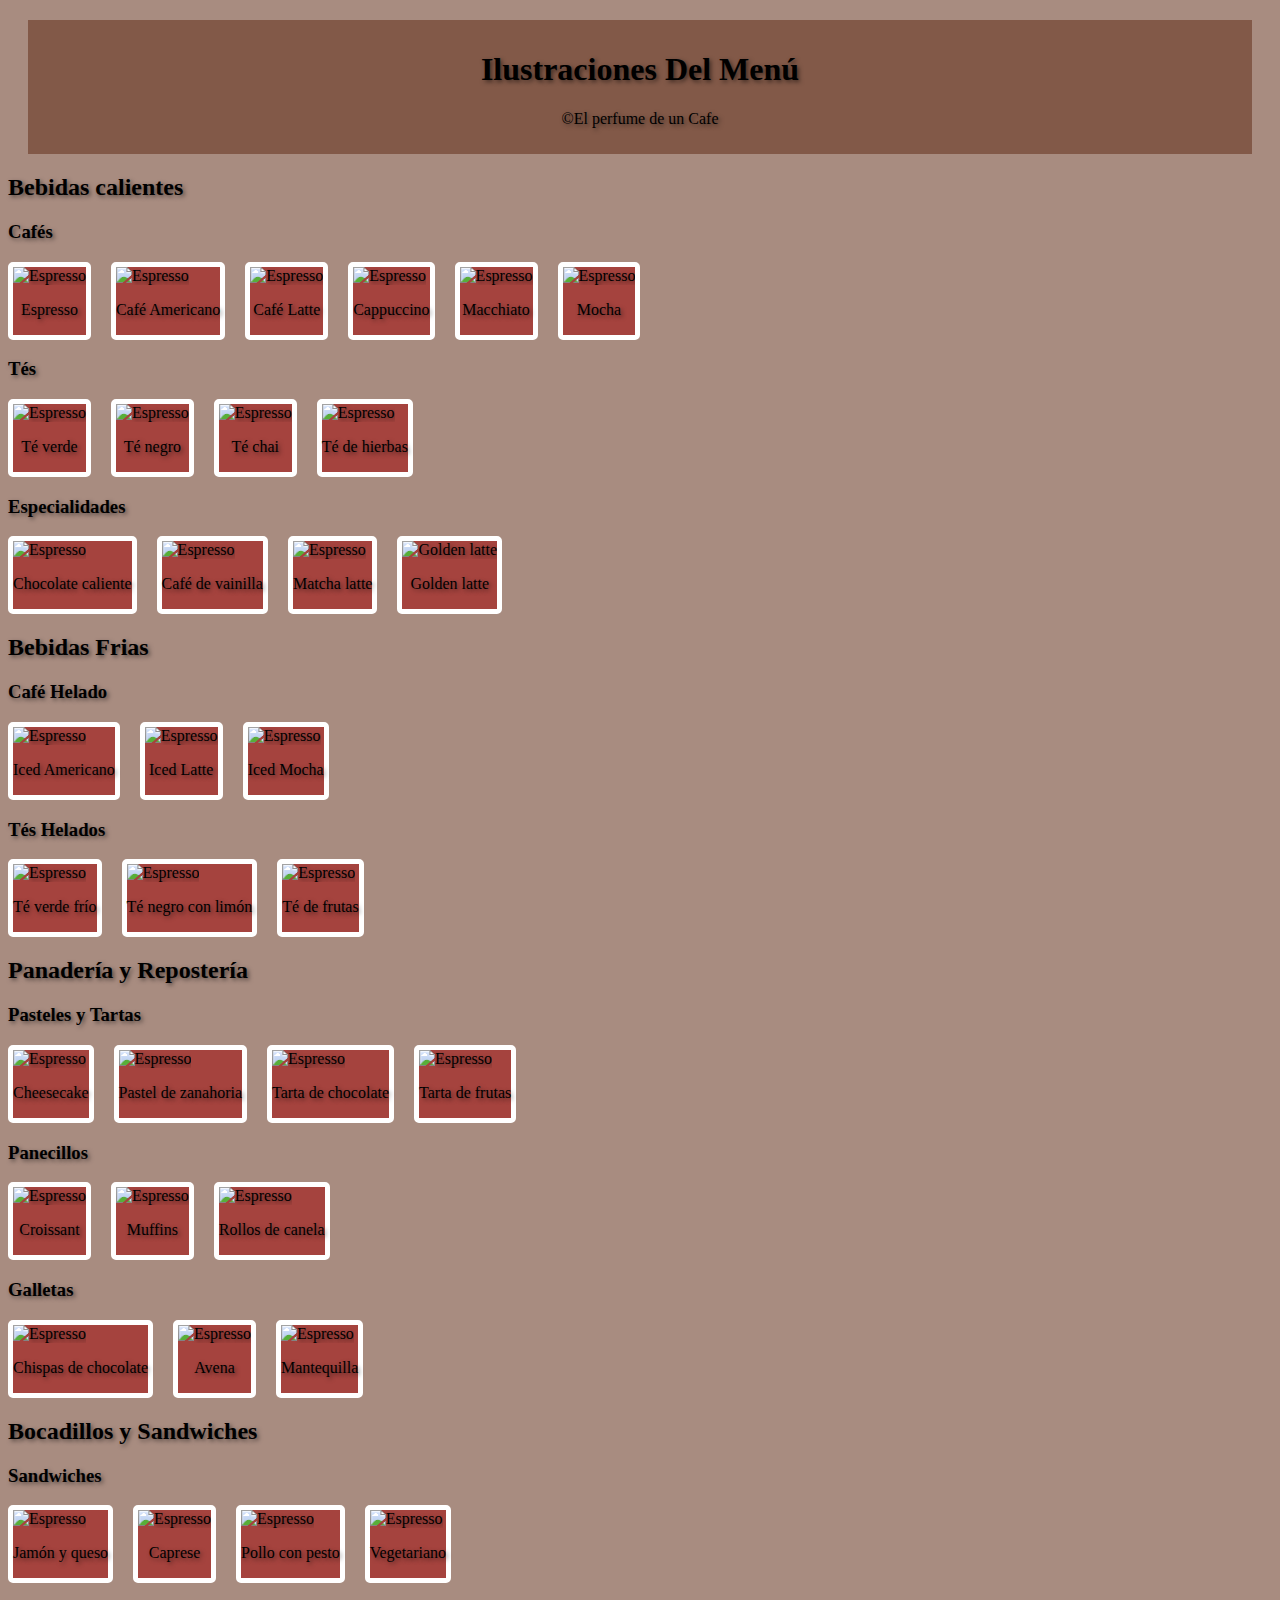
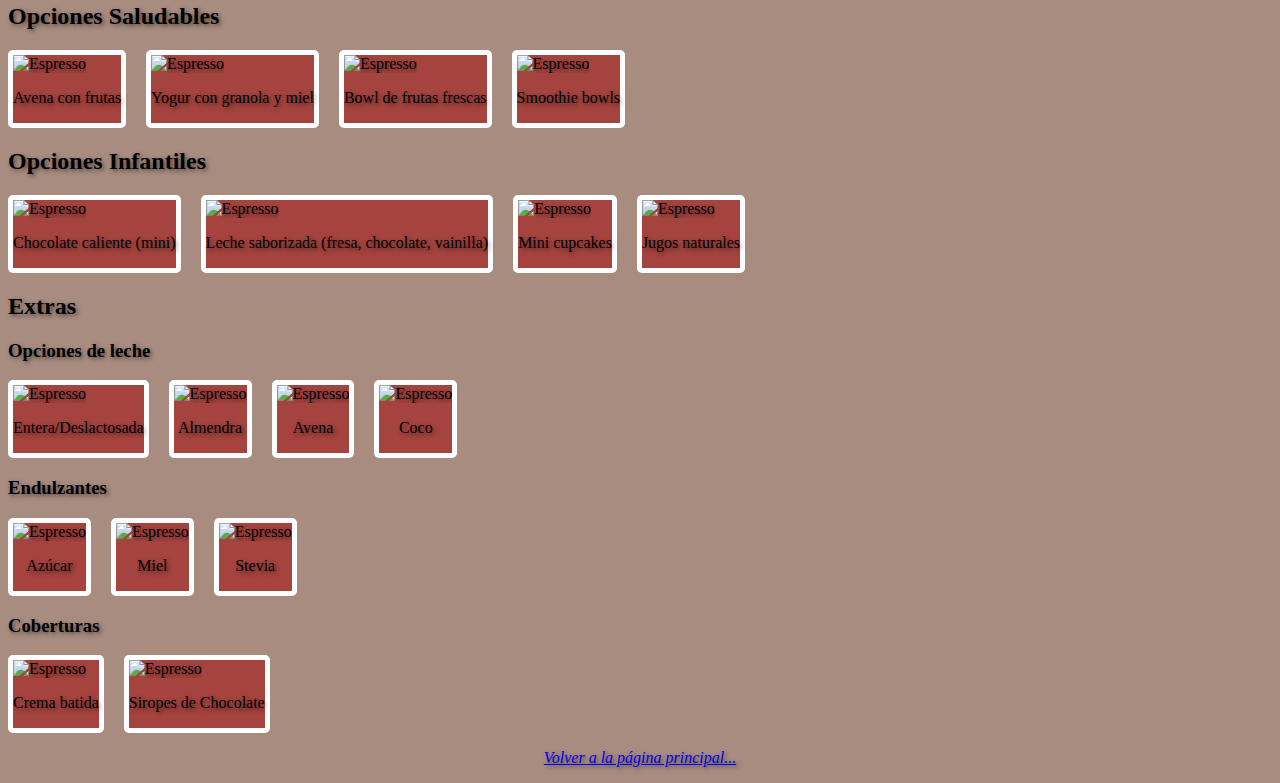
==== menú.html @ 7291e1cd "El Perfume de un Café - Pagina Web" ====
<!DOCTYPE html>
<html lang="es">
<head>
    <meta charset="UTF-8">
    <meta name="viewport" content="width=device-width, initial-scale=1.0">
    <title>Imagenes del Menú</title>
    <link rel="stylesheet" href="Style.css">
</head>
<header>
    <h1>Ilustraciones Del Menú</h1>
    <p>&copy;El perfume de un Cafe</p>

</header>
<body>
    <section id="Ilustraciones">
        <section id="Bebidas_Calientes"></section><h2>Bebidas calientes</h2>
        <h3>Cafés</h3>
    <section class="Plates">    
        <section>
            <img src="https://blogstudio.s3.theshoppad.net/coffeeheroau/ec178d83e5f597b162cda1e60cb64194.jpg" alt="Espresso">
            <p>Espresso</p>
        </section>
        <section>
            <img src="https://excelso77.com/wp-content/uploads/2024/05/por-que-el-cafe-americano-se-llama-asi-te-lo-contamos.webp" alt="Espresso">
            <p>Café Americano</p>
        </section>
        <section>
            <img src="https://www.cuisinart.com/dw/image/v2/ABAF_PRD/on/demandware.static/-/Sites-us-cuisinart-sfra-Library/default/dwae845f23/images/recipe-Images/cafe-latte1-recipe.jpg?sw=1200&sh=1200&sm=fit" alt="Espresso">
            <p>Café Latte</p>
        </section>
        <section>
            <img src="https://dairyfarmersofcanada.ca/sites/default/files/image_file_browser/conso_recipe/2022/Capuccino.jpg" alt="Espresso">
            <p>Cappuccino</p>
        </section>
        <section>
            <img src="https://www.acouplecooks.com/wp-content/uploads/2020/10/how-to-make-a-macchiato-003s.jpg" alt="Espresso">
            <p>Macchiato</p>
        </section>
        <section>
            <img src="https://images.immediate.co.uk/production/volatile/sites/2/2021/11/Mocha-1fc71f7.png" alt="Espresso">
            <p>Mocha</p>
        </section>
    </section>
    <h3>Tés</h3>
    <section class="Plates">    
        <section>
            <img src="https://www.infobae.com/resizer/v2/UPQ5JW3WQBAEHFQ2ME2S2NICAE.jpg?auth=6c41de677ff0528b07c3f112effc2e34145ad7b61d0a935c4bd47ca8c2bfb94c&smart=true&width=1200&height=1200&quality=85" alt="Espresso">
            <p>Té verde</p>
        </section>
        <section>
            <img src="https://encrypted-tbn0.gstatic.com/images?q=tbn:ANd9GcSEOBxnMC6MZj6f7ns8rtn_Lp0R-lOE9pombg&s" alt="Espresso">
            <p>Té negro</p>
        </section>
        <section>
            <img src="https://sakiproducts.com/cdn/shop/articles/20221219135858-chai-tea-recipe-blog_1920x1080.webp?v=1671458347" alt="Espresso">
            <p>Té chai</p>
        </section>
        <section>
            <img src="https://images.ecestaticos.com/4dXfENNB7mmUVdXZaL21xUJuIuU=/244x157:1916x1409/1200x900/filters:fill(white):format(jpg)/f.elconfidencial.com%2Foriginal%2Fa81%2F51c%2F81e%2Fa8151c81e6d517d43bbdbe79f7cbf638.jpg" alt="Espresso">
            <p>Té de hierbas</p>
        </section>
    </section>
    <h3>Especialidades</h3>
    <section class="Plates">    
        <section>
            <img src="https://www.cocinadelirante.com/800x600/filters:format(webp):quality(75)/sites/default/files/images/2024/11/prepara-chocolate-caliente-con-bombones-y-alivia-la-tos.jpg" alt="Espresso">
            <p>Chocolate caliente</p>
        </section>
        <section>
            <img src="https://www.cursosbaristacafe.com.mx/storage/2013/12/que-es-el-cafe-de-vainilla.png" alt="Espresso">
            <p>Café de vainilla</p>
        </section>
        <section>
            <img src="https://sanguina.com/cdn/shop/articles/231013_Matcha_hero.jpg?v=1694699158&width=480" alt="Espresso">
            <p>Matcha latte</p>
        </section>
        <section>
            <img src="https://thebusybaker.ca/wp-content/uploads/2019/09/turmeric-golden-milk-latte-fb-ig-2.jpg"alt="Golden latte">
            <p>Golden latte</p>
        </section>
    </section>
    <section id="Bebidas_Frias"></section><h2>Bebidas Frias</h2>
    <h3>Café Helado</h3>
    <section class="Plates">    
        <section>
            <img src="https://mocktail.net/wp-content/uploads/2022/03/homemade-Iced-Americano-recipe_1ig.jpg" alt="Espresso">
            <p>Iced Americano</p>
        </section>
        <section>
            <img src="https://dwellbymichelle.com/wp-content/uploads/2020/06/DWELL-Iced-Cold-Brew-Latte-e1592262551330.jpg" alt="Espresso">
            <p>Iced Latte</p>
        </section>
        <section>
            <img src="https://bakingmischief.com/wp-content/uploads/2019/05/iced-mocha-image-square.jpg" alt="Espresso">
            <p>Iced Mocha</p>
        </section>
    </section>
    <h3>Tés Helados</h3>
    <section class="Plates">    
        <section>
            <img src="https://unareceta.com/wp-content/uploads/2016/08/shutterstock_281292701.jpg" alt="Espresso">
            <p>Té verde frío</p>
        </section>
        <section>
            <img src="https://teterum.com/cdn/shop/articles/te-oolong-con-hierbas.jpg?v=1675390111" alt="Espresso">
            <p>Té negro con limón</p>
        </section>
        <section>
            <img src="https://assets.tmecosys.com/image/upload/t_web767x639/img/recipe/ras/Assets/02336C53-F9F5-4AB7-954A-A964B19C6CB1/Derivates/8163bfe1-f767-4cad-a7c1-28e42c37ace9.jpg" alt="Espresso">
            <p>Té de frutas</p>
        </section>
    </section>
    <section id="Panaderia_y_Reposteria"></section><h2>Panadería y Repostería</h2>
    <h3>Pasteles y Tartas</h3>
    <section class="Plates">    
        <section>
            <img src="https://encrypted-tbn0.gstatic.com/images?q=tbn:ANd9GcTOGLJDoLXoabafLsZ1_ulp4BzEx47CroN-GQ&s" alt="Espresso">
            <p>Cheesecake</p>
        </section>
        <section>
            <img src="https://veggiefestchicago.org/wp-content/uploads/2021/04/21-carrot-cake.jpg" alt="Espresso">
            <p>Pastel de zanahoria</p>
        </section>
        <section>
            <img src="https://sarasellos.com/wp-content/uploads/2024/03/pastel-chocolate.jpeg" alt="Espresso">
            <p>Tarta de chocolate</p>
        </section>
        <section>
            <img src="https://i0.wp.com/postresoriginales.com/wp-content/uploads/2017/02/Tarta-de-Frutas-Frescas-04.jpg?fit=4928%2C3264&ssl=1" alt="Espresso">
            <p>Tarta de frutas</p>
        </section>
    </section>
    <h3>Panecillos</h3>
    <section class="Plates">    
        <section>
            <img src="https://upload.wikimedia.org/wikipedia/commons/thumb/2/28/2018_01_Croissant_IMG_0685.JPG/1200px-2018_01_Croissant_IMG_0685.JPG" alt="Espresso">
            <p>Croissant</p>
        </section>
        <section>
            <img src="https://www.clarin.com/2018/07/12/HkXoqEBmX_600x600__1.jpg" alt="Espresso">
            <p>Muffins</p>
        </section>
        <section>
            <img src="https://encrypted-tbn0.gstatic.com/images?q=tbn:ANd9GcTDwRkjemV1y2_XuYccJPmQtunyJyjaCAjhag&s" alt="Espresso">
            <p>Rollos de canela</p>
        </section>
    </section>
    <h3>Galletas</h3>
    <section class="Plates">    
        <section>
            <img src="https://mojo.generalmills.com/api/public/content/3Wt-TSe6c0a57iCvwOTXtQ_gmi_hi_res_jpeg.jpeg?v=bd45f6e7&t=16e3ce250f244648bef28c5949fb99ff" alt="Espresso">
            <p>Chispas de chocolate</p>
        </section>
        <section>
            <img src="https://mojo.generalmills.com/api/public/content/DghZOSz42kCwArruP2Z_IA_gmi_hi_res_jpeg.jpeg?v=82b033ff&t=16e3ce250f244648bef28c5949fb99ff" alt="Espresso">
            <p>Avena</p>
        </section>
        <section>
            <img src="https://i.blogs.es/70ca36/copia-de-portada---2024-07-05t115109.295/450_1000.jpg" alt="Espresso">
            <p>Mantequilla</p>
        </section>
    </section>
    <section id="Bocadillos"></section><h2>Bocadillos y Sandwiches</h2>
    <h3>Sandwiches</h3>
    <section class="Plates">    
        <section>
            <img src="https://encrypted-tbn0.gstatic.com/images?q=tbn:ANd9GcRRQmsICi8icjdmzYIGJZM7LC9T6N-Mdr7viw&s" alt="Espresso">
            <p>Jamón y queso </p>
        </section>
        <section>
            <img src="https://encrypted-tbn0.gstatic.com/images?q=tbn:ANd9GcTRH2GAaHYjwlo7cNE0T6DG5Ms2Yj7HIdIJrsoVQU5FNyXSCs0dSjgDBYCDnjkcmvejQuQ&usqp=CAU" alt="Espresso">
            <p>Caprese</p>
        </section>
        <section>
            <img src="https://encrypted-tbn0.gstatic.com/images?q=tbn:ANd9GcQdSMIMA27Utqw5Bdk23cltDVzrZCjOgcWEJQ&s" alt="Espresso">
            <p>Pollo con pesto</p>
        </section>
        <section>
            <img src="https://encrypted-tbn0.gstatic.com/images?q=tbn:ANd9GcT1pPGoxYSAdCNEl2M-0zZjzdhJAOgI6hti7Q&s" alt="Espresso">
            <p>Vegetariano</p>
        </section>
    </section>
    <section id="Opciones_Saludables"></section><h2>Opciones Saludables</h2>
    <section class="Plates">    
        <section>
            <img src="https://7diasdesabor.com/wp-content/uploads/2023/03/avena-con-frutas-web.jpg" alt="Espresso">
            <p>Avena con frutas</p>
        </section>
        <section>
            <img src="https://img.freepik.com/fotos-premium/verter-miel-tazon-yogur-griego-avena-granola-platano-arandanos-nueces-semillas-chia_166342-2486.jpg" alt="Espresso">
            <p>Yogur con granola y miel</p>
        </section>
        <section>
            <img src="https://jappi.com.co/wp-content/uploads/2022/12/bowl-de-frutas-jappi.jpg" alt="Espresso">
            <p>Bowl de frutas frescas</p>
        </section>
        <section>
            <img src="https://encrypted-tbn0.gstatic.com/images?q=tbn:ANd9GcS0z_h_uVqJqP9G7l7pWkYqcNNDl_ub3R96aQ&s" alt="Espresso">
            <p>Smoothie bowls</p>
        </section>
    </section>
    <section id="Opciones_Infantiles"></section><h2>Opciones Infantiles</h2>
    <section class="Plates">    
        <section>
            <img src="https://http2.mlstatic.com/D_NQ_NP_601898-MLM48101388215_112021-O.webp" alt="Espresso">
            <p>Chocolate caliente (mini)</p>
        </section>
        <section>
            <img src="https://thefoodtech.com/wp-content/uploads/2020/05/leche-saborizada.jpg" alt="Espresso">
            <p>Leche saborizada (fresa, chocolate, vainilla)</p>
        </section>
        <section>
            <img src="https://www.bettycrocker.lat/mx/wp-content/uploads/sites/2/2020/12/BCmexico-recipe-mini-pastelitos-smore%C2%B4s.png" alt="Espresso">
            <p>Mini cupcakes</p>
        </section>
        <section>
            <img src="https://www.lapatilla.com/wp-content/uploads/2014/06/jugosnaturales.jpg" alt="Espresso">
            <p>Jugos naturales</p>
        </section>
    </section>
    <section id="Extras"></section><h2>Extras</h2>
    <h3>Opciones de leche</h3>
    <section class="Plates">    
        <section>
            <img src="https://encrypted-tbn0.gstatic.com/images?q=tbn:ANd9GcSvNWvmofc6V_bB1-W1JCeATBtTrWVfXLLQnw&s" alt="Espresso">
            <p>Entera/Deslactosada</p>
        </section>
        <section>
            <img src="https://mejorconsalud.as.com/wp-content/uploads/2017/12/leche-almendras.jpg?auto=webp&quality=60&width=1920&crop=16:9,smart,safe" alt="Espresso">
            <p>Almendra</p>
        </section>
        <section>
            <img src="https://encrypted-tbn0.gstatic.com/images?q=tbn:ANd9GcRU8eSXkMJn0XeXEen0sDhGzOqY03zewPEvYA&s" alt="Espresso">
            <p>Avena</p>
        </section>
        <section>
            <img src="https://mejorconsalud.as.com/wp-content/uploads/2016/04/leche-coco.jpg?auto=webp&quality=60&width=1920&crop=16:9,smart,safe" alt="Espresso">
            <p>Coco</p>
        </section>
    </section>
    <h3>Endulzantes</h3>
    <section class="Plates">    
        <section>
            <img src="https://empresasiansa.cl/wp-content/uploads/2020/02/azucar-1024x683.jpg" alt="Espresso">
            <p>Azúcar</p>
        </section>
        <section>
            <img src="https://encrypted-tbn0.gstatic.com/images?q=tbn:ANd9GcS4-QH8D8Ryk7ftjTPJlBtxlqcgzKtrZ0-XAA&s" alt="Espresso">
            <p>Miel</p>
        </section>
        <section>
            <img src="https://www.conasi.eu/blog/wp-content/uploads/2020/05/stevia-natural-des-1.jpg" alt="Espresso">
            <p>Stevia</p>
        </section>
    </section>
    <h3>Coberturas</h3>
    <section class="Plates">    
        <section>
            <img src="https://assets.tmecosys.com/image/upload/t_web767x639/img/recipe/ras/Assets/a321a2a3-4cd5-4b8c-853c-ade4d6e2a330/Derivates/885d4ee3-4751-4921-a6d5-7f0f0c9638a3.jpg" alt="Espresso">
            <p>Crema batida</p>
        </section>
        <section>
            <img src="https://img.freepik.com/fotos-premium/vaso-batido-nata-montada-sirope-chocolate_534373-3550.jpg" alt="Espresso">
            <p>Siropes de Chocolate</p>
        </section>
    </section>
</section>
<footer>
    <a href="/index.html#Menu"><p>Volver a la página principal...</p></a>
</footer>
</body>
</html>
---- Style.css ----
body{
    background-color: #63321d8f;
    text-shadow: 2px 2px 4px rgba(0, 0, 0, 0.5);
}
header section{
    display: flex;
    justify-content: center;
}
.content-container {
    display: flex;
    justify-content: space-between;
    gap: 20px;
    margin-top: 20px;
}
main {
    flex: 1;
}
#Menu a{
    text-decoration: none;
    color: inherit;
}
#Menu {
    position: relative;
}
#Menu section{
    background-color: #63321d8a;
    padding: 15px;
    margin-top: 25px;
    border: 2px solid #ddd;
    border-radius: 5px;
    
}
#Menu a p{
    border: 1px solid #000000;
    background-color: #63321d8f;
    width: 7rem;
}
header {
    font-family:Georgia;
    padding: 10px;
    margin: 20px;
    background-color:#63321d8f;
    text-align: center;
}
header img {
    padding: 0px;
    width: 60px;
    height: 70px;
    display: inline-block;
}
div nav {

    background-color: #63321d;
    border: 2px solid black;
    padding: 10px;
    color: black;
    text-align: center;
}
aside {
    background-color: #63321d;
    padding: 15px;
    border: 2px solid #ddd;
    border-radius: 5px;
    width: 25rem; 
    height: 30rem;
    margin-top: 25%;
    text-shadow: 0px 1px 2px rgb(255, 255, 255);
    background: linear-gradient(rgba(0, 0, 0, 0.4), rgba(0, 0, 0, 0.5)),url("https://guadarrama.coffee/cdn/shop/articles/cafe-en-grano.jpg?v=1719926036&width=1100") no-repeat center center fixed;
    background-size: cover;
}
aside img {
    width: 70px;
    height: 70px;
}
aside img:hover{
    transform: scale(1.4);
}
ul{
    list-style: none;
    padding: 0;     
    margin: 0;
}
nav a {
    margin: 0 15px;
    text-decoration: none;
    color: #000000;
    font-weight: bold;
}
#Ilustraciones img{
    width: 20rem;
    height: 15rem;
}
.Plates{
    display: flex;
    gap: 20px;
}
.Plates section{
    border: 5px solid #ffffff;
    background-color: #a20b0b8f;
    border-radius: 5px;
}
.Plates p{
    text-align: center;
}
footer {
    text-align: center;
    font-style: italic;
}
aside div{
    background-color: rgba(0, 0, 0, 0.5); /* Negro con 50% de opacidad */
    color: #ddd;
    text-shadow: none;
    text-align: center;
}
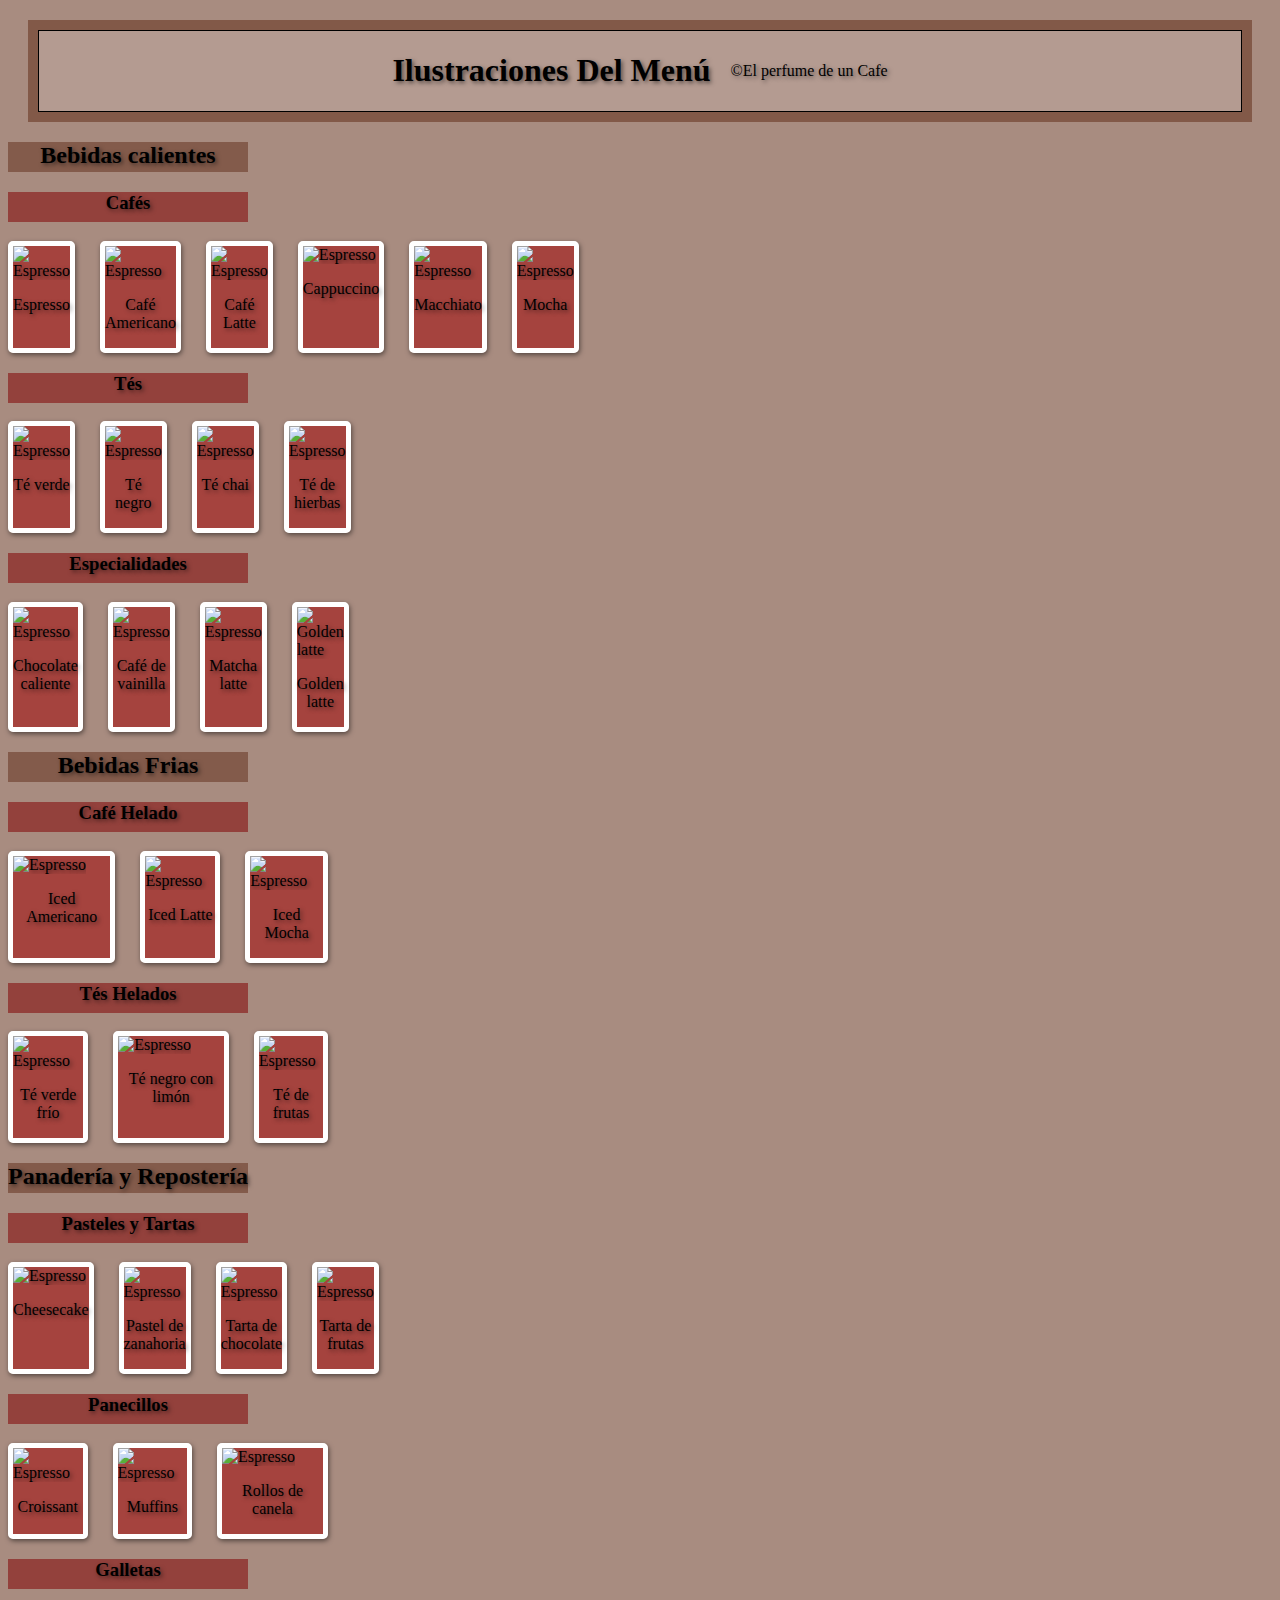
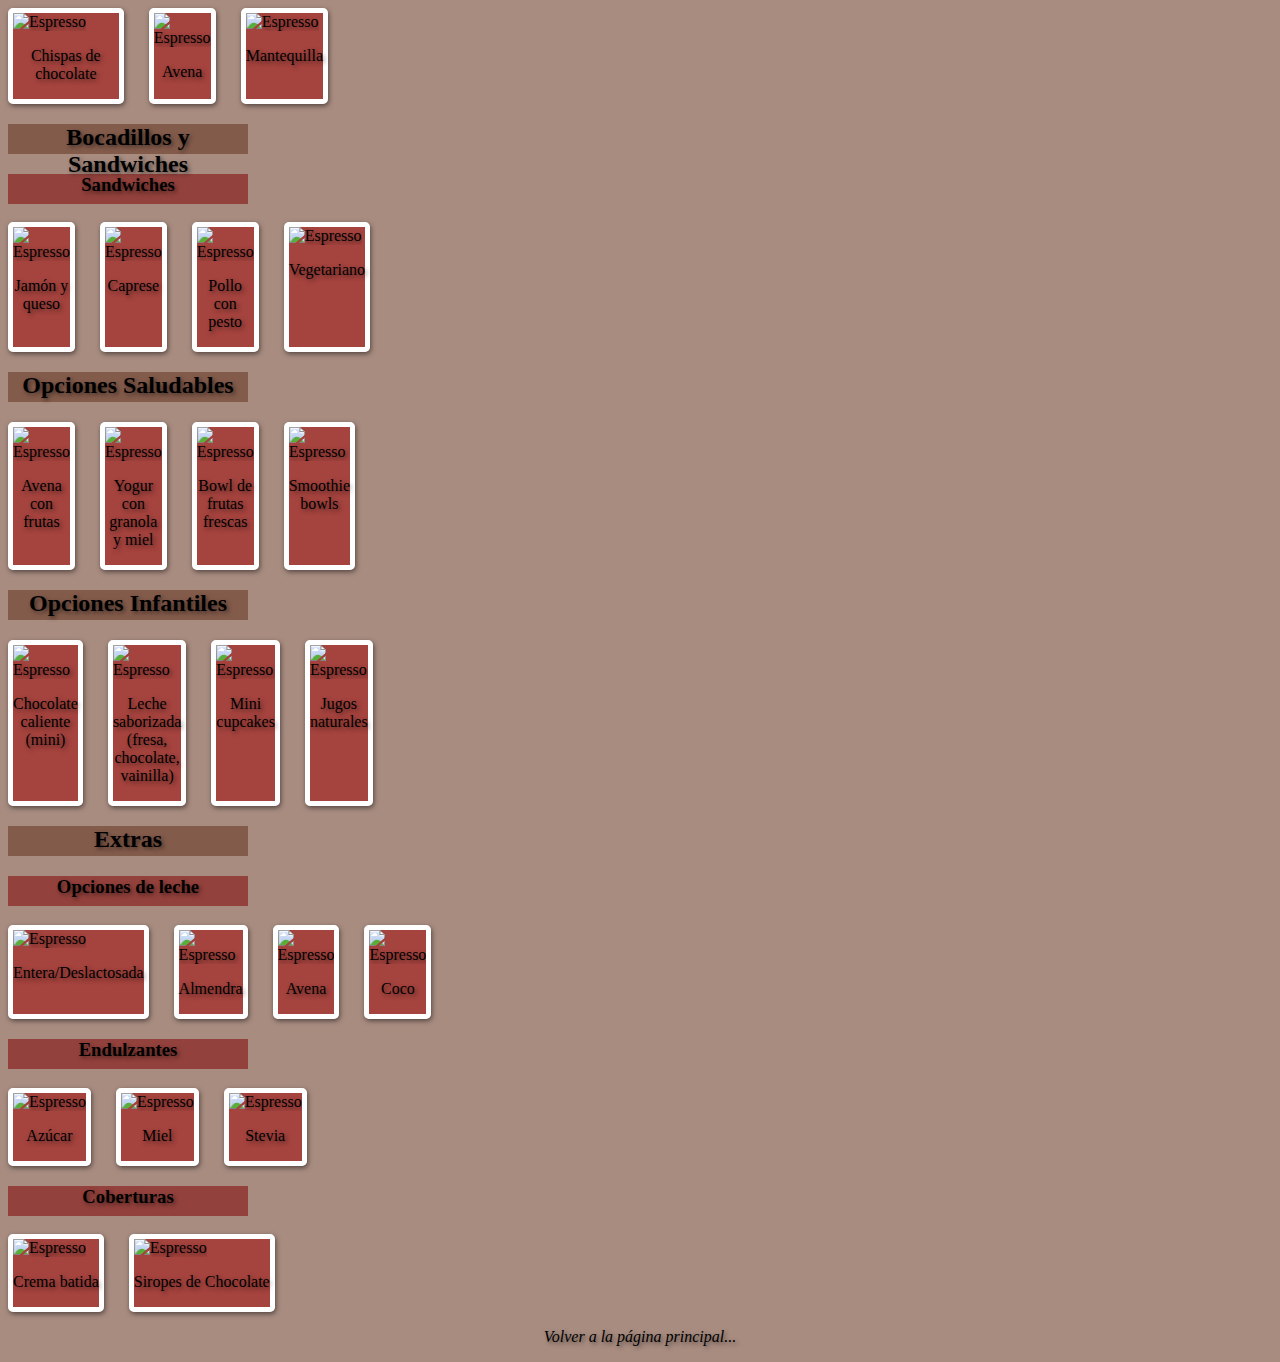
==== commit 5a218eed: "Cambios en el aspecto de la pagina web y su deribada" ====
--- a/menú.html
+++ b/menú.html
@@ -7,9 +7,10 @@
     <link rel="stylesheet" href="Style.css">
 </head>
 <header>
+    <section>
     <h1>Ilustraciones Del Menú</h1>
     <p>&copy;El perfume de un Cafe</p>
-
+    </section>
 </header>
 <body>
     <section id="Ilustraciones">
--- a/Style.css
+++ b/Style.css
@@ -18,9 +18,6 @@
 #Menu a{
     text-decoration: none;
     color: inherit;
-}
-#Menu {
-    position: relative;
 }
 #Menu section{
     background-color: #63321d8a;
@@ -47,6 +44,15 @@
     width: 60px;
     height: 70px;
     display: inline-block;
+
+}
+header section {
+    border: solid 1px black;
+    background-color: rgba(255, 255, 255, 0.4);
+    display: flex;
+    justify-content: center; /* Centrado horizontal */
+    align-items: center; /* Centrado vertical */
+    gap: 20px;
 }
 div nav {
 
@@ -87,24 +93,50 @@
     font-weight: bold;
 }
 #Ilustraciones img{
-    width: 20rem;
+    width: 22rem;
     height: 15rem;
 }
 .Plates{
     display: flex;
-    gap: 20px;
+    gap: 25px;
+    width: 20rem;
+    
+}
+.Plates section:hover{
+    transform: scale(1.2);
 }
 .Plates section{
     border: 5px solid #ffffff;
     background-color: #a20b0b8f;
     border-radius: 5px;
+    box-shadow: 1px 2px 5px rgba(0, 0, 0, 0.5);
 }
 .Plates p{
     text-align: center;
 }
 footer {
     text-align: center;
-    font-style: italic;
+    font-style: italic;  
+}
+footer a{
+    text-decoration: none; /* Quita el subrayado */
+    text-align: center;
+    font-style: italic;  
+    color: #000000;
+}
+#Ilustraciones h3{
+    background-color: #840b0b94; /* Negro con 50% de opacidad */
+    width: 15rem;
+    height: 30px;
+    margin-top: 20px;
+    text-align: center;
+}
+#Ilustraciones h2{
+    background-color: #63321d8a; /* Negro con 50% de opacidad */
+    width: 15rem;
+    height: 30px;
+    margin-top: 20px;
+    text-align: center;
 }
 aside div{
     background-color: rgba(0, 0, 0, 0.5); /* Negro con 50% de opacidad */
